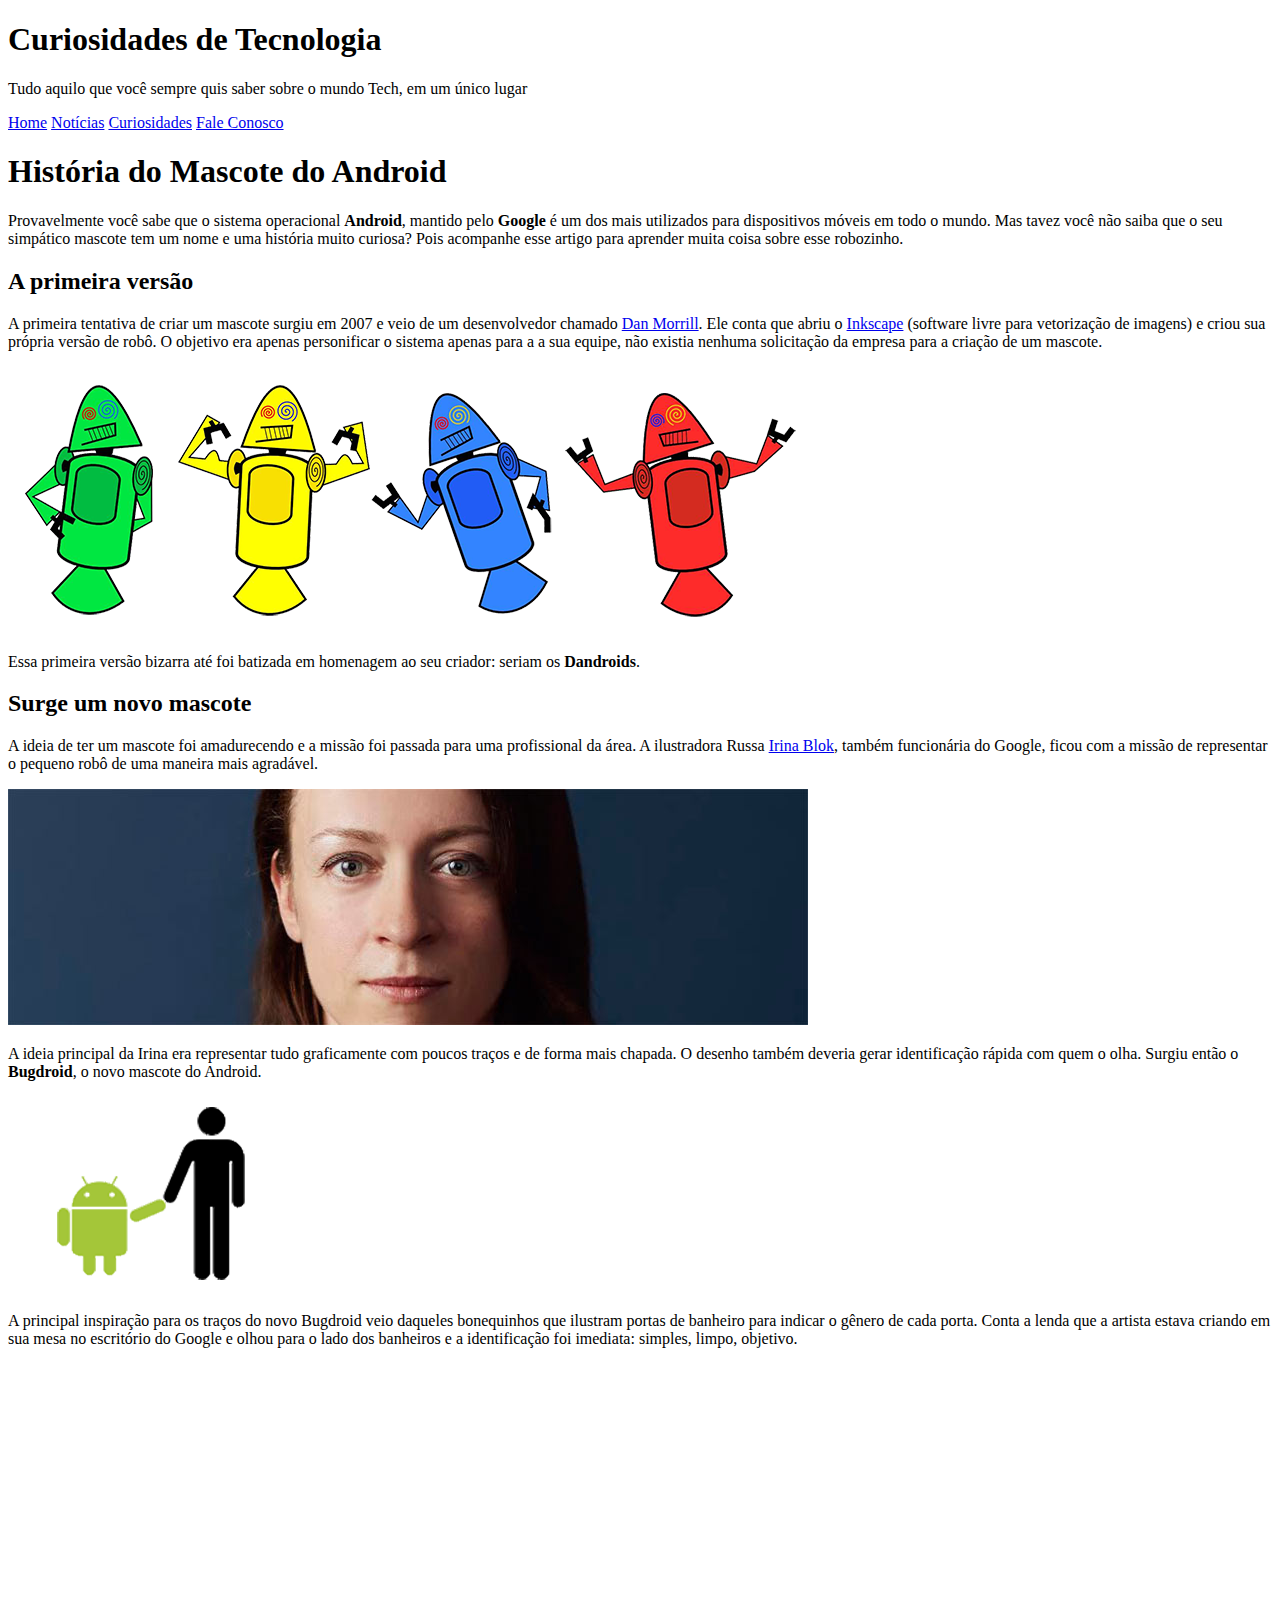
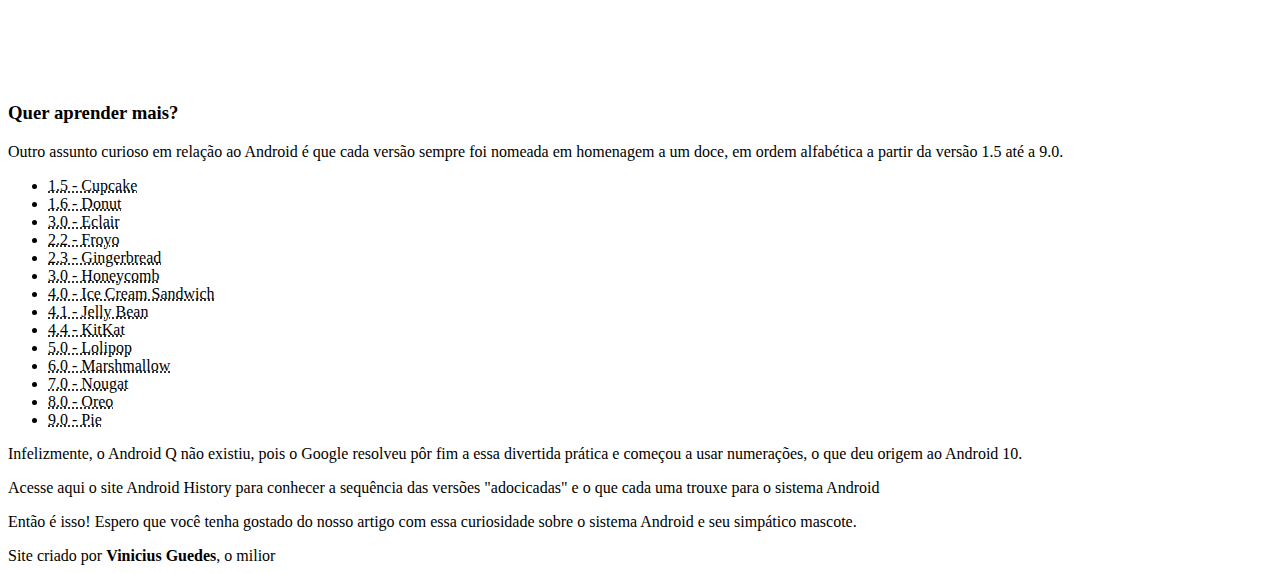
==== desafios/d10/index.html @ 59bc30e2 "atualizando" ====
<!DOCTYPE html>
<html lang="pt-br">
<head>
    <meta charset="UTF-8">
    <meta name="viewport" content="width=device-width, initial-scale=1.0">
    <link rel="shortcut icon" href="imagens/favicon.ico" type="image/x-icon">
    <title>Como surgiu o mascote do Android?</title>
    <link rel="stylesheet" href="style.css">
</head>
<body>
    <header>
        <h1>Curiosidades de Tecnologia</h1>
        <p>Tudo aquilo que você sempre quis saber sobre o mundo Tech, em um único lugar</p>
        <nav>
            <a href="#">Home</a>
            <a href="#">Notícias</a>
            <a href="#">Curiosidades</a>
            <a href="#">Fale Conosco</a>
        </nav>
    </header>

    <main>
        <article>
            <h1>História do Mascote do Android</h1>
            <p>Provavelmente você sabe que o sistema operacional <strong>Android</strong>, mantido pelo <strong>Google</strong> é um dos mais utilizados para dispositivos móveis em todo o mundo. Mas tavez você não saiba que o seu simpático mascote tem um nome e uma história muito curiosa? Pois acompanhe esse artigo para aprender muita coisa sobre esse robozinho.</p>
            <h2>A primeira versão</h2>
            <p>A primeira tentativa de criar um mascote surgiu em 2007 e veio de um desenvolvedor chamado <a href="#">Dan Morrill</a>. Ele conta que abriu o <a href="#">Inkscape</a> (software livre para vetorização de imagens) e criou sua própria versão de robô. O objetivo era apenas personificar o sistema apenas para a a sua equipe, não existia nenhuma solicitação da empresa para a criação de um mascote.</p>
            <picture>
                <source media="(max-width: )" srcset="imagens/dan-droids-pq.png" type="image/">
                <img src="imagens/dan-droids.png" alt="Imagem dos Dandroids">
            </picture>
            <p>Essa primeira versão bizarra até foi batizada em homenagem ao seu criador: seriam os <strong>Dandroids</strong>.</p>
            <h2>Surge um novo mascote</h2>
            <p>A ideia de ter um mascote foi amadurecendo e a missão foi passada para uma profissional da área. A ilustradora Russa <a href="#">Irina Blok</a>, também funcionária do Google, ficou com a missão de representar o pequeno robô de uma maneira mais agradável.</p>
            <picture>
                <source media="(max-width: )" srcset="imagens/irina-blok-pq.jpg" type="image/">
                <img src="imagens/irina-blok.jpg" alt="Imagem de Irina Block, criadora do mascote Android">
            </picture>
            <p>A ideia principal da Irina era representar tudo graficamente com poucos traços e de forma mais chapada. O desenho também deveria gerar identificação rápida com quem o olha. Surgiu então o <strong>Bugdroid</strong>, o novo mascote do Android.</p>
            <img src="imagens/bugdroid.png" alt="Bugdroid">
            <p>A principal inspiração para os traços do novo Bugdroid veio daqueles bonequinhos que ilustram portas de banheiro para indicar o gênero de cada porta. Conta a lenda que a artista estava criando em sua mesa no escritório do Google e olhou para o lado dos banheiros e a identificação foi imediata: simples, limpo, objetivo.
            </p>

            <iframe width="560" height="315" src="https://www.youtube.com/embed/l2UDgpLz20M?si=xxJoAw90v8RZQHOG" title="YouTube video player" frameborder="0" allow="accelerometer; autoplay; clipboard-write; encrypted-media; gyroscope; picture-in-picture; web-share" allowfullscreen></iframe>

            <aside>
                <h3>Quer aprender mais? </h3>

                <p>Outro assunto curioso em relação ao Android é que cada versão sempre foi nomeada em homenagem a um doce, em ordem alfabética a partir da versão 1.5 até a 9.0.</p>

                <ul>
                    <li><abbr title="">1.5 - Cupcake</abbr>
                    <li><abbr title="">1.6 - Donut</abbr>
                    <li><abbr title="">3.0 - Eclair</abbr>
                    <li><abbr title="">2.2 - Froyo</abbr>
                    <li><abbr title="">2.3 - Gingerbread</abbr>
                    <li><abbr title="">3.0 - Honeycomb</abbr>
                    <li><abbr title="">4.0 - Ice Cream Sandwich</abbr>
                    <li><abbr title="">4.1 - Jelly Bean</abbr>
                    <li><abbr title="">4.4 - KitKat</abbr>
                    <li><abbr title="">5.0 - Lolipop</abbr>
                    <li><abbr title="">6.0 - Marshmallow</abbr>
                    <li><abbr title="">7.0 - Nougat</abbr>
                    <li><abbr title="">8.0 - Oreo</abbr>
                    <li><abbr title="">9.0 - Pie</abbr>
                </ul>

                <p>Infelizmente, o Android Q não existiu, pois o Google resolveu pôr fim a essa divertida prática e começou a usar numerações, o que deu origem ao Android 10.</p>

                <li>Acesse aqui o site Android History para conhecer a sequência das versões "adocicadas" e o que cada uma trouxe para o sistema Android</li>
            </aside>
            <p>Então é isso! Espero que você tenha gostado do nosso artigo com essa curiosidade sobre o sistema Android e seu simpático mascote.</p>

        </article>
    </main>

    <footer>
        Site criado por <strong>Vinicius Guedes</strong>, o milior
    </footer>
</body>
</html>
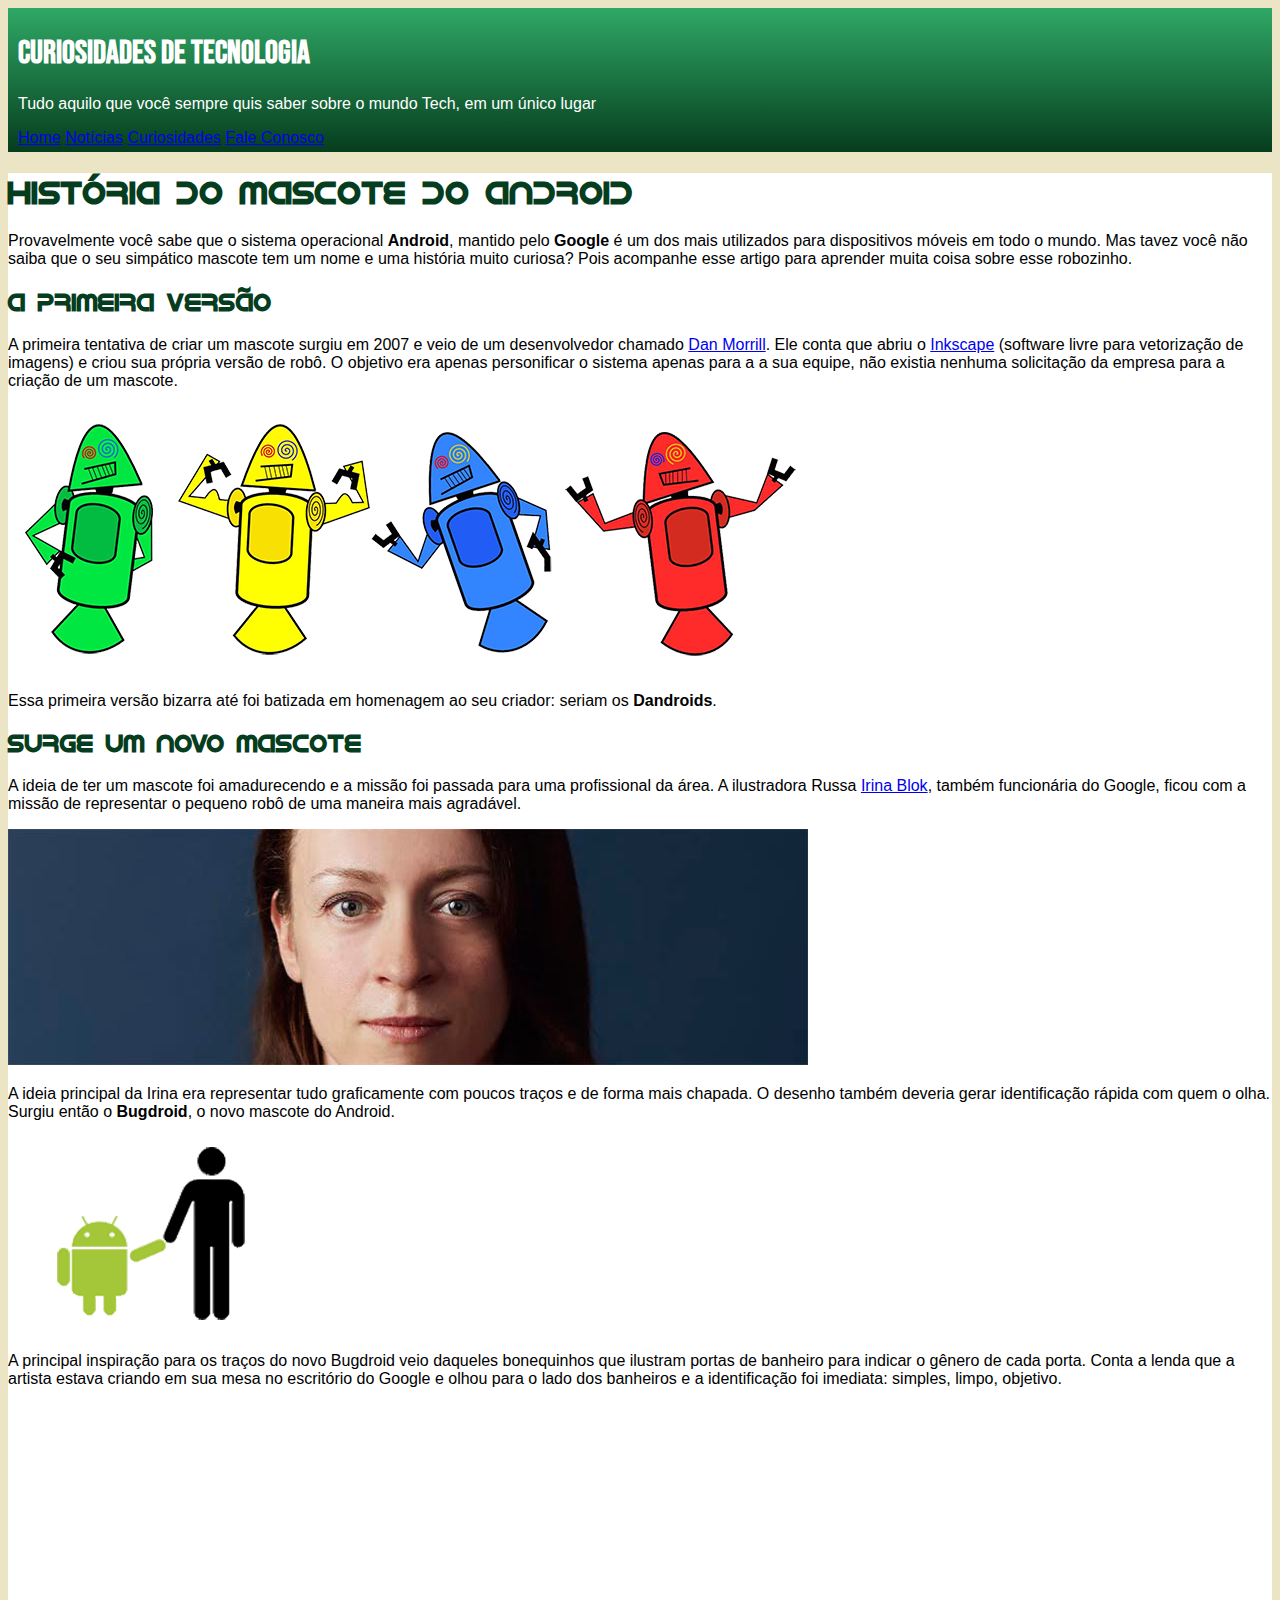
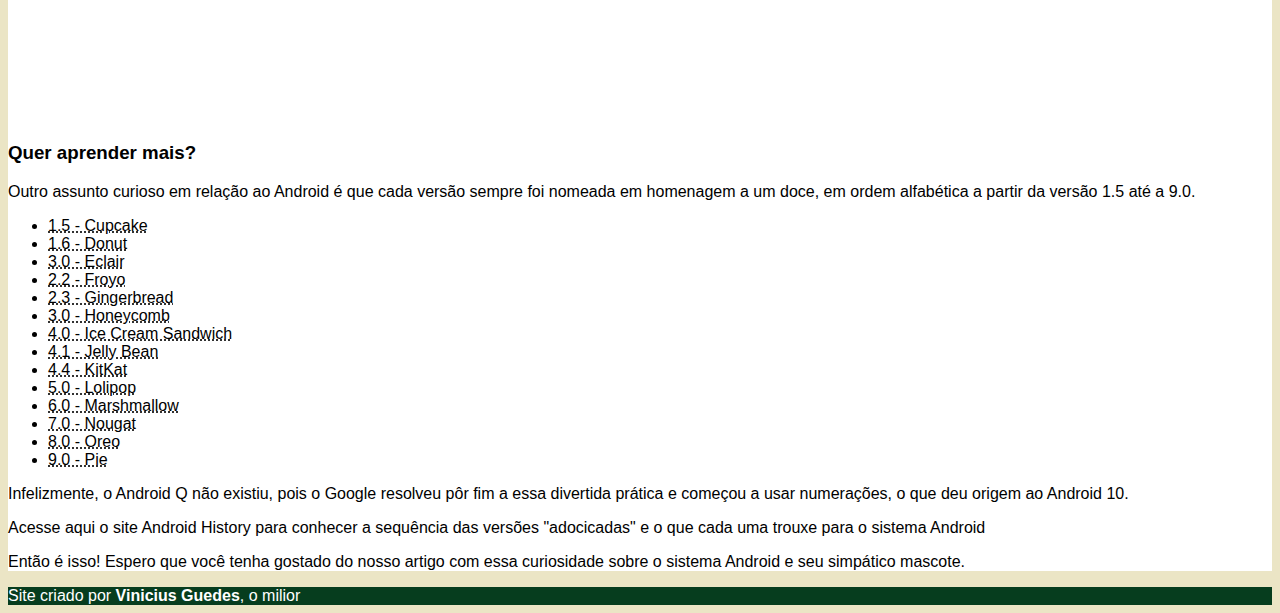
==== commit 7fc0100d: "." ====
--- a/desafios/d10/index.html
+++ b/desafios/d10/index.html
@@ -24,16 +24,16 @@
             <h1>História do Mascote do Android</h1>
             <p>Provavelmente você sabe que o sistema operacional <strong>Android</strong>, mantido pelo <strong>Google</strong> é um dos mais utilizados para dispositivos móveis em todo o mundo. Mas tavez você não saiba que o seu simpático mascote tem um nome e uma história muito curiosa? Pois acompanhe esse artigo para aprender muita coisa sobre esse robozinho.</p>
             <h2>A primeira versão</h2>
-            <p>A primeira tentativa de criar um mascote surgiu em 2007 e veio de um desenvolvedor chamado <a href="#">Dan Morrill</a>. Ele conta que abriu o <a href="#">Inkscape</a> (software livre para vetorização de imagens) e criou sua própria versão de robô. O objetivo era apenas personificar o sistema apenas para a a sua equipe, não existia nenhuma solicitação da empresa para a criação de um mascote.</p>
+            <p>A primeira tentativa de criar um mascote surgiu em 2007 e veio de um desenvolvedor chamado <a href="https://androidcommunity.com/dan-morrill-shows-us-the-android-mascot-that-almost-was-20130103/">Dan Morrill</a>. Ele conta que abriu o <a href="https://inkscape.org/pt-br/">Inkscape</a> (software livre para vetorização de imagens) e criou sua própria versão de robô. O objetivo era apenas personificar o sistema apenas para a a sua equipe, não existia nenhuma solicitação da empresa para a criação de um mascote.</p>
             <picture>
-                <source media="(max-width: )" srcset="imagens/dan-droids-pq.png" type="image/">
+                <source media="(max-width: 840px)" srcset="imagens/dan-droids-pq.png" type="image/png">
                 <img src="imagens/dan-droids.png" alt="Imagem dos Dandroids">
             </picture>
             <p>Essa primeira versão bizarra até foi batizada em homenagem ao seu criador: seriam os <strong>Dandroids</strong>.</p>
             <h2>Surge um novo mascote</h2>
-            <p>A ideia de ter um mascote foi amadurecendo e a missão foi passada para uma profissional da área. A ilustradora Russa <a href="#">Irina Blok</a>, também funcionária do Google, ficou com a missão de representar o pequeno robô de uma maneira mais agradável.</p>
+            <p>A ideia de ter um mascote foi amadurecendo e a missão foi passada para uma profissional da área. A ilustradora Russa <a href="https://www.irinablok.com">Irina Blok</a>, também funcionária do Google, ficou com a missão de representar o pequeno robô de uma maneira mais agradável.</p>
             <picture>
-                <source media="(max-width: )" srcset="imagens/irina-blok-pq.jpg" type="image/">
+                <source media="(max-width: 840px)" srcset="imagens/irina-blok-pq.jpg" type="image/jpg">
                 <img src="imagens/irina-blok.jpg" alt="Imagem de Irina Block, criadora do mascote Android">
             </picture>
             <p>A ideia principal da Irina era representar tudo graficamente com poucos traços e de forma mais chapada. O desenho também deveria gerar identificação rápida com quem o olha. Surgiu então o <strong>Bugdroid</strong>, o novo mascote do Android.</p>
--- a/desafios/d10/style.css
+++ b/desafios/d10/style.css
@@ -0,0 +1,65 @@
+@charset "UTF-8";
+
+@import url('https://fonts.googleapis.com/css2?family=Bebas+Neue&display=swap');
+
+@font-face {
+    font-family: 'Android';
+    src: url('fontes/idroid.otf') format('opentype');
+    font-weight: normal;
+}
+
+:root{
+    --cor00:#ebe5c5;
+    --cor01:#83e1ad;
+    --cor02:#3ddc84;
+    --cor03:#2fa866;
+    --cor04:#1a5c37;
+    --cor05:#063d1e;
+
+    --fonte-padrão: Arial, Verdana, sans-serif;
+    --fonte-destaque: 'Bebas Neue';
+    --fonte-android: 'Android', serif;
+    
+}
+
+body{
+    font-family: var(--fonte-padrão);
+    background-color: var(--cor00);
+}
+
+header{
+    background-image:linear-gradient(var(--cor03), var(--cor05));
+    padding: 5px;
+    padding-left: 10px;
+}
+
+header > h1{
+    font-family: var(--fonte-destaque);
+    color:white;
+}
+
+header > p{
+    color: white;
+}
+
+main{
+    background-color: white;
+}
+
+article > h1{
+    font-family: var(--fonte-android);
+    color: var(--cor05);
+
+}
+
+article > h2{
+    font-family: var(--fonte-android);
+    color: var(--cor05);
+
+}
+
+footer{
+    background-color: var(--cor05);
+    color: white;
+}
+
